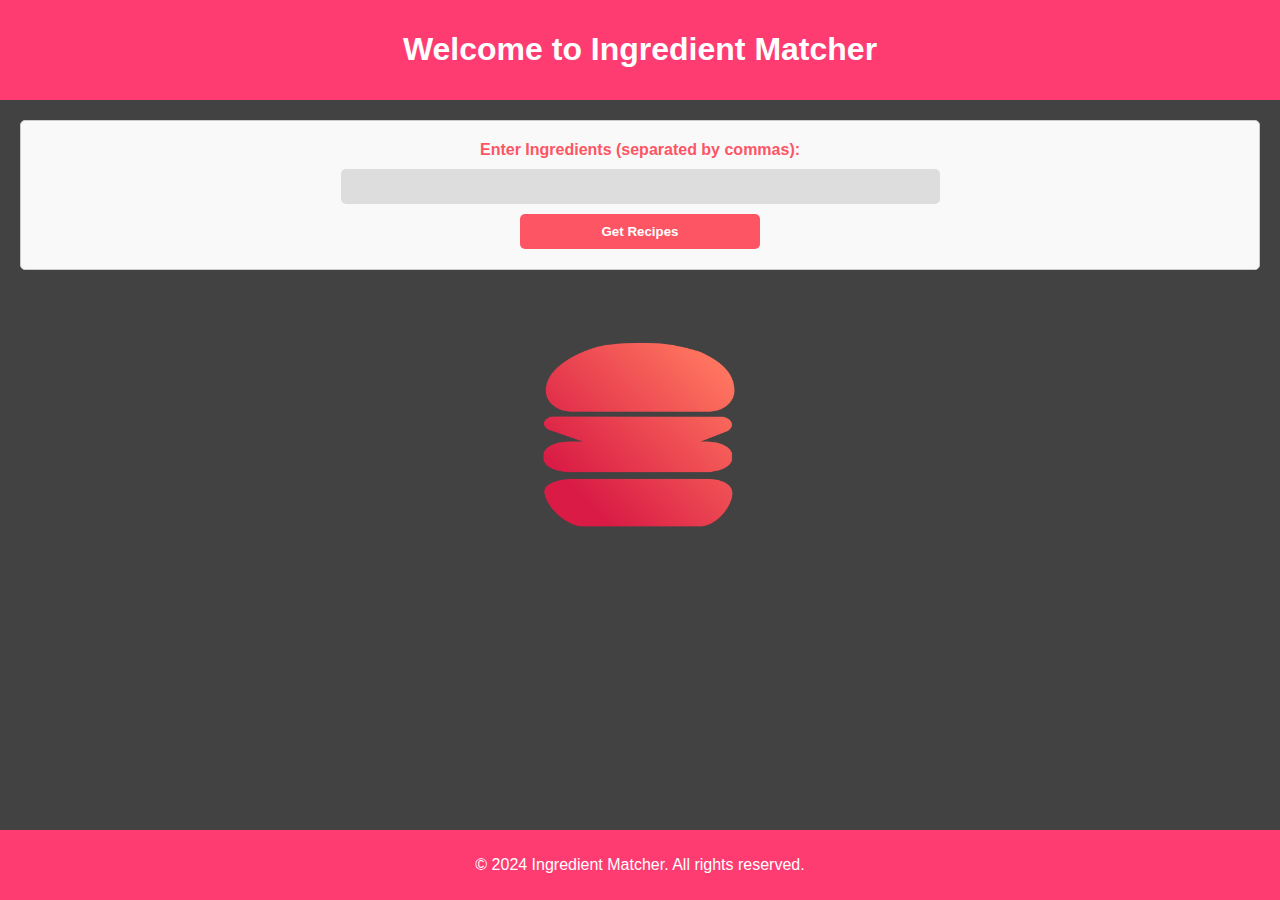
==== ingredient-match/templates/index.html @ 54e580fa "Merge 2e72ceb87b56abaa88daf8642db4cdc927bca544 into a9cb4b642d8cb0b4578366f93b56c700bad70f0f" ====
<!DOCTYPE html>
<html lang="en">
<head>
    <meta charset="UTF-8">
    <meta name="viewport" content="width=device-width, initial-scale=1.0">
    <title>Recipe Generator</title>
    <link rel="stylesheet" href="style.css">
    <style>
        body {
            font-family: Arial, sans-serif;
            margin: 0;
            padding: 0;
        }
        header {
            background-color: #fe3c72;
            color: #fff;
            padding: 10px 0;
            text-align: center;
        }
        form {
            text-align: center; /* Align form contents to the center */
            padding: 20px;
            border: 1px solid #ccc;
            border-radius: 5px;
            background-color: #f9f9f9;
        }
        nav {
            background-color: #fd5564;
            color: #fff;
            padding: 10px 0;
            text-align: center;
        }
        nav ul {
            list-style-type: none;
            padding: 0;
            margin: 0;
        }
        nav ul li {
            display: inline;
            margin: 0 10px;
        }
        main {
            padding: 20px;
        }
        footer {
            background-color: #fe3c72;
            color: #fff;
            text-align: center;
            padding: 10px 0;
            position: fixed;
            bottom: 0;
            width: 100%;
        }

        img {
            width: 550px;
            height: 300px;
            object-fit: contain;
            display: block;
            margin: 0 auto;
        }
    </style>
</head>
<body style="background-color:#424242;">
  <header>
   <h1 style="color: #fff;"> Welcome to Ingredient Matcher</h1>
   </header>
   <main>
  <style="background-color: #424242; padding: 30px; display: flex; flex-direction: column; align-items: center;">
   <form action="/recipes" method="post" style="width: 90; display: flex; flex-direction: column; align-items: center;">
       <label for="ingredients" style="display: flex; margin-bottom: 10px; color: #fd5564; font-weight: bold;">Enter Ingredients (separated by commas):</label>
       <div style="display: flex; width: 50%;">
           <input type="text" id="ingredients" name="ingredients" required style="flex: 1; padding: 10px; background-color: #ddd; border: 10px; border-radius: 5px;">
       </div>
       <button type="submit" style="width: 20%; padding: 10px; background-color: #fd5564; color: white; border: 5px; border-radius: 5px; cursor: pointer; margin-top: 10px; font-weight: bold;">Get Recipes</button>
   </form>
</div>
   </main>
  <img src="/tinder-2.png">
   <footer>
   <p>&copy; 2024 Ingredient Matcher. All rights reserved.</p>
   </footer>

</body>
</html>
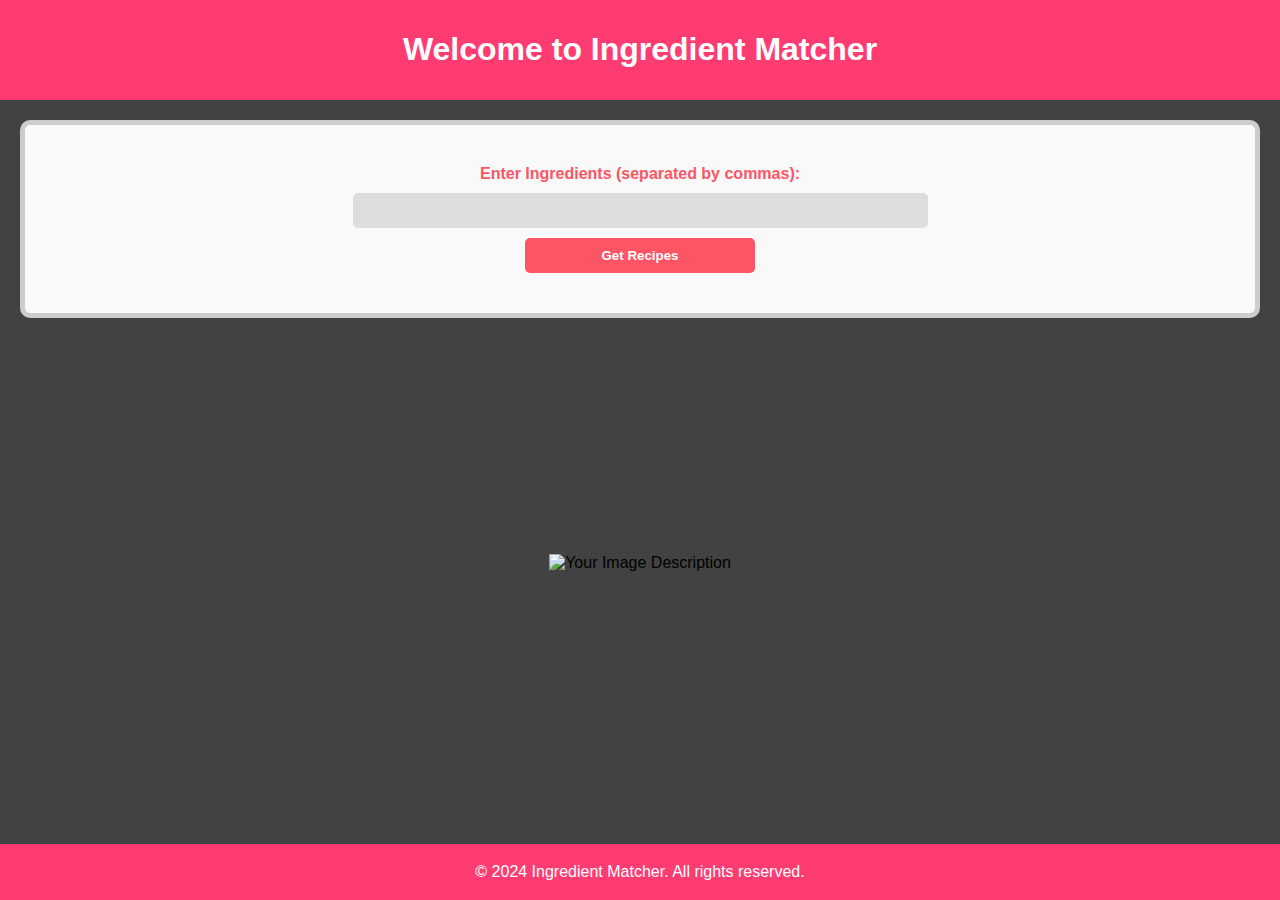
==== commit affedbdf: "final" ====
--- a/ingredient-match/templates/index.html
+++ b/ingredient-match/templates/index.html
@@ -18,10 +18,10 @@
             text-align: center;
         }
         form {
-            text-align: center; /* Align form contents to the center */
-            padding: 20px;
-            border: 1px solid #ccc;
-            border-radius: 5px;
+            text-align: center;
+            padding: 40px;
+            border: 5px solid #ccc;
+            border-radius: 10px;
             background-color: #f9f9f9;
         }
         nav {
@@ -46,19 +46,36 @@
             background-color: #fe3c72;
             color: #fff;
             text-align: center;
-            padding: 10px 0;
+            padding: 3px 0;
+            border: none;
             position: fixed;
             bottom: 0;
             width: 100%;
         }
 
-        img {
-            width: 550px;
-            height: 300px;
-            object-fit: contain;
-            display: block;
-            margin: 0 auto;
+        .image-container {
+            display: flex;
+            justify-content: center;
+            align-items: center;
+            width: 100%;
+            height: 50vh; /* or any other value that suits your needs */
+            border: none;
+            margin: 0;
+            padding: 0;
+            box-sizing: border-box;
+
         }
+
+        .image-container img {
+            max-width: 100%;
+            max-height: 100%;
+            border: none;
+            justify-content: center;
+            align-items: center;
+
+        }
+
+
     </style>
 </head>
 <body style="background-color:#424242;">
@@ -76,7 +93,13 @@
    </form>
 </div>
    </main>
-  <img src="/tinder-2.png">
+  <div class="image-container">
+    <img src="/static/tinder-2.png" alt="Your Image Description" title="image">
+    </div>
+   <footer>
+   <p>&copy; 2024 Ingredient Matcher. All rights reserved.</p>
+   </footer>
+  <!--<img src="/static/tinder-2.png"> -->
    <footer>
    <p>&copy; 2024 Ingredient Matcher. All rights reserved.</p>
    </footer>
